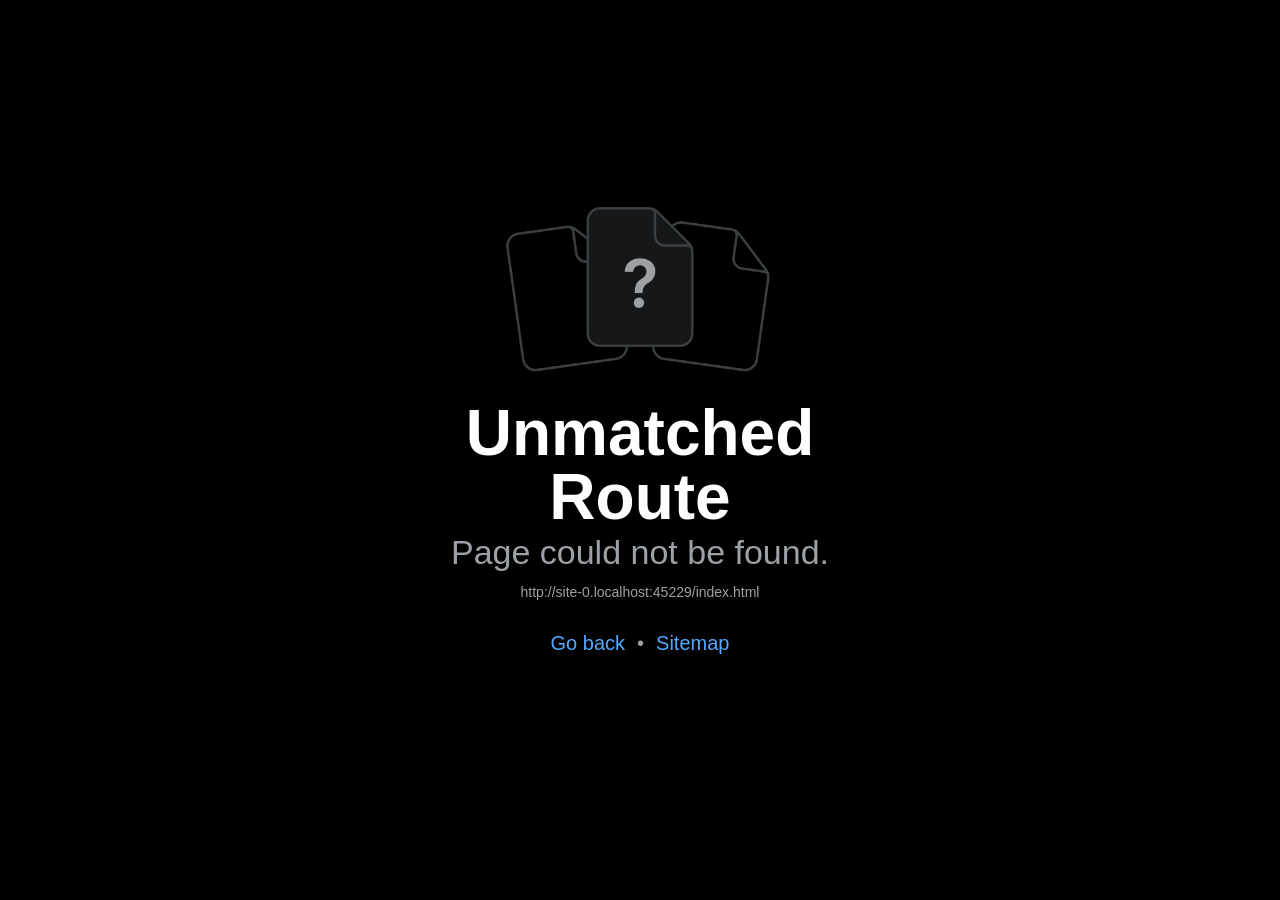
==== app/index.html @ ffafdc49 "Web app 1.2.2" ====
<!doctype html>
<html lang="en">
  <head>
    <meta charset="utf-8" />
    <script>(function(){var l=window.location,m=/[?&]__p=([^&]*)/.exec(l.search);if(m){history.replaceState(null,'','/app'+decodeURIComponent(m[1]));}})();</script>
    <link rel="manifest" href="/app/manifest.webmanifest">
    <link rel="apple-touch-icon" href="/app/icon.png">
    <meta name="apple-mobile-web-app-capable" content="yes">
    <meta name="mobile-web-app-capable" content="yes">
    <meta name="apple-mobile-web-app-status-bar-style" content="black-translucent">
    <meta name="apple-mobile-web-app-title" content="VD">
    <meta name="app-version" content="1.2.2">
    <meta httpEquiv="X-UA-Compatible" content="IE=edge" />
    <meta name="viewport" content="width=device-width, initial-scale=1, viewport-fit=cover" />
    <title>Velachery Dreamers</title>
    <!-- The `react-native-web` recommended style reset: https://necolas.github.io/react-native-web/docs/setup/#root-element -->
    <style id="expo-reset">
      /* These styles make the body full-height */
      html,
      body {
        height: 100%;
        background-color: #000000;
      }
      /* These styles disable body scrolling if you are using <ScrollView> */
      body {
        overflow: hidden;
      }
      /* These styles make the root element full-height */
      #root {
        display: flex;
        height: 100%;
        flex: 1;
      }
      #root { width: 100%; max-width: 560px; margin: 0 auto; }
    </style>
  <meta name="theme-color" content="#000000">
<link rel="icon" href="/app/favicon.ico"/></head>

  <body>
    <!-- Use static rendering with Expo Router to support running without JavaScript. -->
    <noscript> You need to enable JavaScript to run this app. </noscript>
    <!-- The root element for your Expo app. -->
    <div id="root"></div>
  <script src="/app/_expo/static/js/web/__expo-metro-runtime-97703ae02682710149335928b974f18d.js" defer></script><script src="/app/_expo/static/js/web/__common-6faaa25ef41eb93a1180582ffc4108fa.js" defer></script><script src="/app/_expo/static/js/web/entry-813316d122bf17bf22d6107da2a4a2f1.js" defer></script>
</body>
</html>
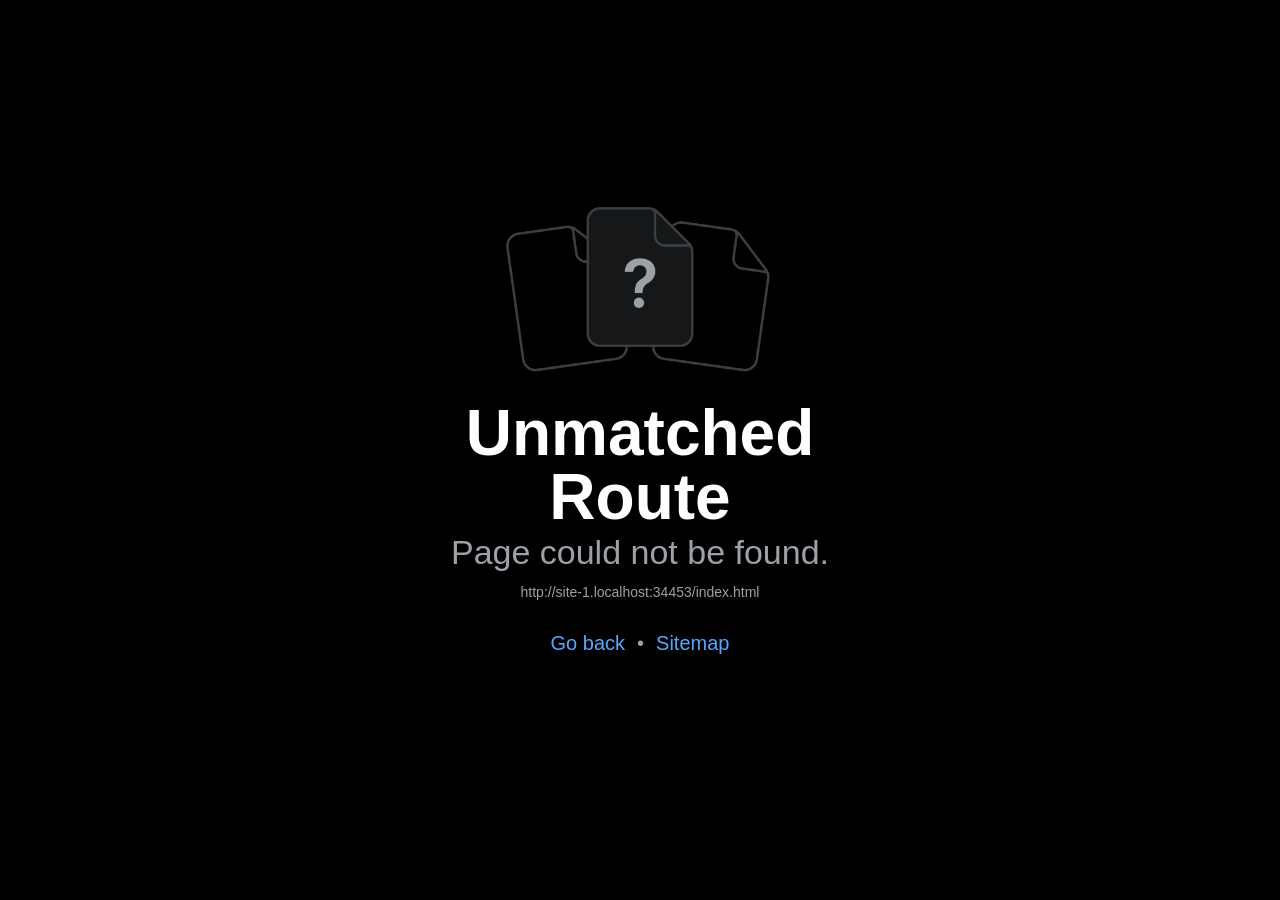
==== commit d530b444: "Web app 1.3.0" ====
--- a/app/index.html
+++ b/app/index.html
@@ -9,7 +9,7 @@
     <meta name="mobile-web-app-capable" content="yes">
     <meta name="apple-mobile-web-app-status-bar-style" content="black-translucent">
     <meta name="apple-mobile-web-app-title" content="VD">
-    <meta name="app-version" content="1.2.2">
+    <meta name="app-version" content="1.3.0">
     <meta httpEquiv="X-UA-Compatible" content="IE=edge" />
     <meta name="viewport" content="width=device-width, initial-scale=1, viewport-fit=cover" />
     <title>Velachery Dreamers</title>
@@ -41,6 +41,6 @@
     <noscript> You need to enable JavaScript to run this app. </noscript>
     <!-- The root element for your Expo app. -->
     <div id="root"></div>
-  <script src="/app/_expo/static/js/web/__expo-metro-runtime-97703ae02682710149335928b974f18d.js" defer></script><script src="/app/_expo/static/js/web/__common-6faaa25ef41eb93a1180582ffc4108fa.js" defer></script><script src="/app/_expo/static/js/web/entry-813316d122bf17bf22d6107da2a4a2f1.js" defer></script>
+  <script src="/app/_expo/static/js/web/__expo-metro-runtime-97703ae02682710149335928b974f18d.js" defer></script><script src="/app/_expo/static/js/web/__common-c357c17caa1826bdaabe10e553787211.js" defer></script><script src="/app/_expo/static/js/web/entry-c2d732f4be383b2bd70527a56b764c92.js" defer></script>
 </body>
 </html>
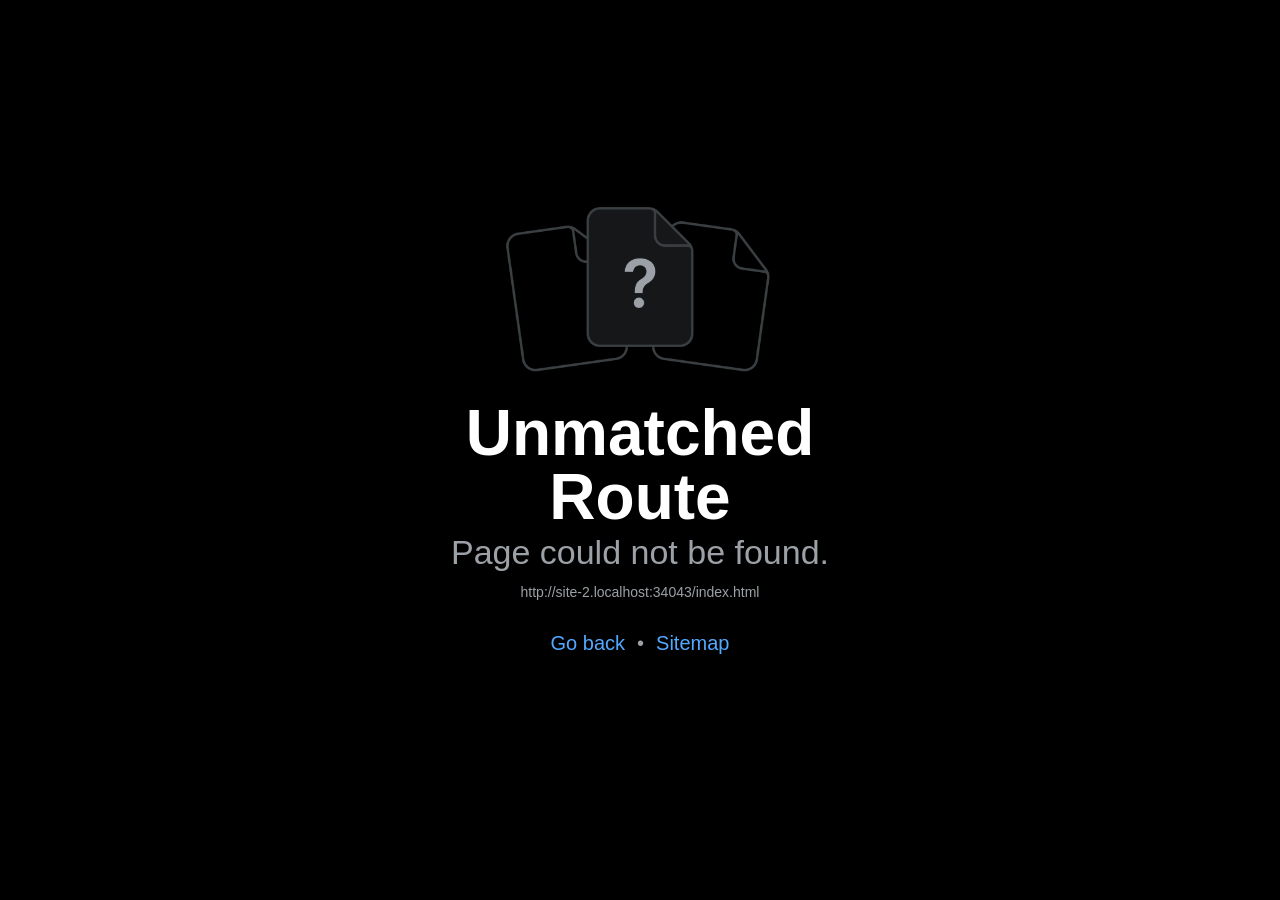
==== commit b2725706: "Web app 1.3.1" ====
--- a/app/index.html
+++ b/app/index.html
@@ -9,7 +9,7 @@
     <meta name="mobile-web-app-capable" content="yes">
     <meta name="apple-mobile-web-app-status-bar-style" content="black-translucent">
     <meta name="apple-mobile-web-app-title" content="VD">
-    <meta name="app-version" content="1.3.0">
+    <meta name="app-version" content="1.3.1">
     <meta httpEquiv="X-UA-Compatible" content="IE=edge" />
     <meta name="viewport" content="width=device-width, initial-scale=1, viewport-fit=cover" />
     <title>Velachery Dreamers</title>
@@ -41,6 +41,6 @@
     <noscript> You need to enable JavaScript to run this app. </noscript>
     <!-- The root element for your Expo app. -->
     <div id="root"></div>
-  <script src="/app/_expo/static/js/web/__expo-metro-runtime-97703ae02682710149335928b974f18d.js" defer></script><script src="/app/_expo/static/js/web/__common-c357c17caa1826bdaabe10e553787211.js" defer></script><script src="/app/_expo/static/js/web/entry-c2d732f4be383b2bd70527a56b764c92.js" defer></script>
+  <script src="/app/_expo/static/js/web/__expo-metro-runtime-97703ae02682710149335928b974f18d.js" defer></script><script src="/app/_expo/static/js/web/__common-94457c7345546b5c33dde38bcb927011.js" defer></script><script src="/app/_expo/static/js/web/entry-466f16998f69eee163ca1ddec0349a0b.js" defer></script>
 </body>
 </html>
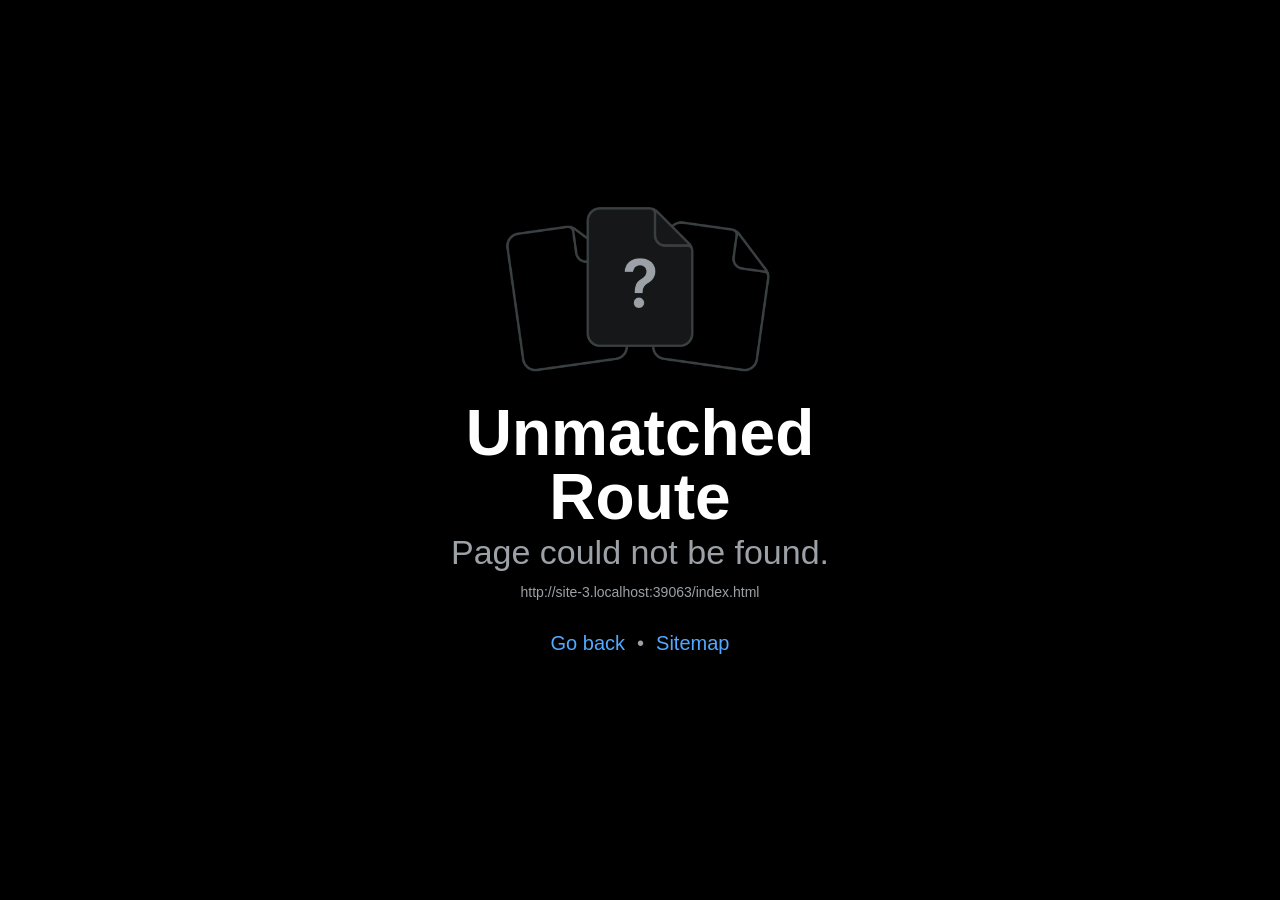
==== commit 0ab3d50d: "Web app 1.3.2" ====
--- a/app/index.html
+++ b/app/index.html
@@ -9,7 +9,7 @@
     <meta name="mobile-web-app-capable" content="yes">
     <meta name="apple-mobile-web-app-status-bar-style" content="black-translucent">
     <meta name="apple-mobile-web-app-title" content="VD">
-    <meta name="app-version" content="1.3.1">
+    <meta name="app-version" content="1.3.2">
     <meta httpEquiv="X-UA-Compatible" content="IE=edge" />
     <meta name="viewport" content="width=device-width, initial-scale=1, viewport-fit=cover" />
     <title>Velachery Dreamers</title>
@@ -41,6 +41,6 @@
     <noscript> You need to enable JavaScript to run this app. </noscript>
     <!-- The root element for your Expo app. -->
     <div id="root"></div>
-  <script src="/app/_expo/static/js/web/__expo-metro-runtime-97703ae02682710149335928b974f18d.js" defer></script><script src="/app/_expo/static/js/web/__common-94457c7345546b5c33dde38bcb927011.js" defer></script><script src="/app/_expo/static/js/web/entry-466f16998f69eee163ca1ddec0349a0b.js" defer></script>
+  <script src="/app/_expo/static/js/web/__expo-metro-runtime-97703ae02682710149335928b974f18d.js" defer></script><script src="/app/_expo/static/js/web/__common-b385df8a208b3855b78eff79ed017b12.js" defer></script><script src="/app/_expo/static/js/web/entry-daa87290e35e4868b406b15d2ec59c6f.js" defer></script>
 </body>
 </html>
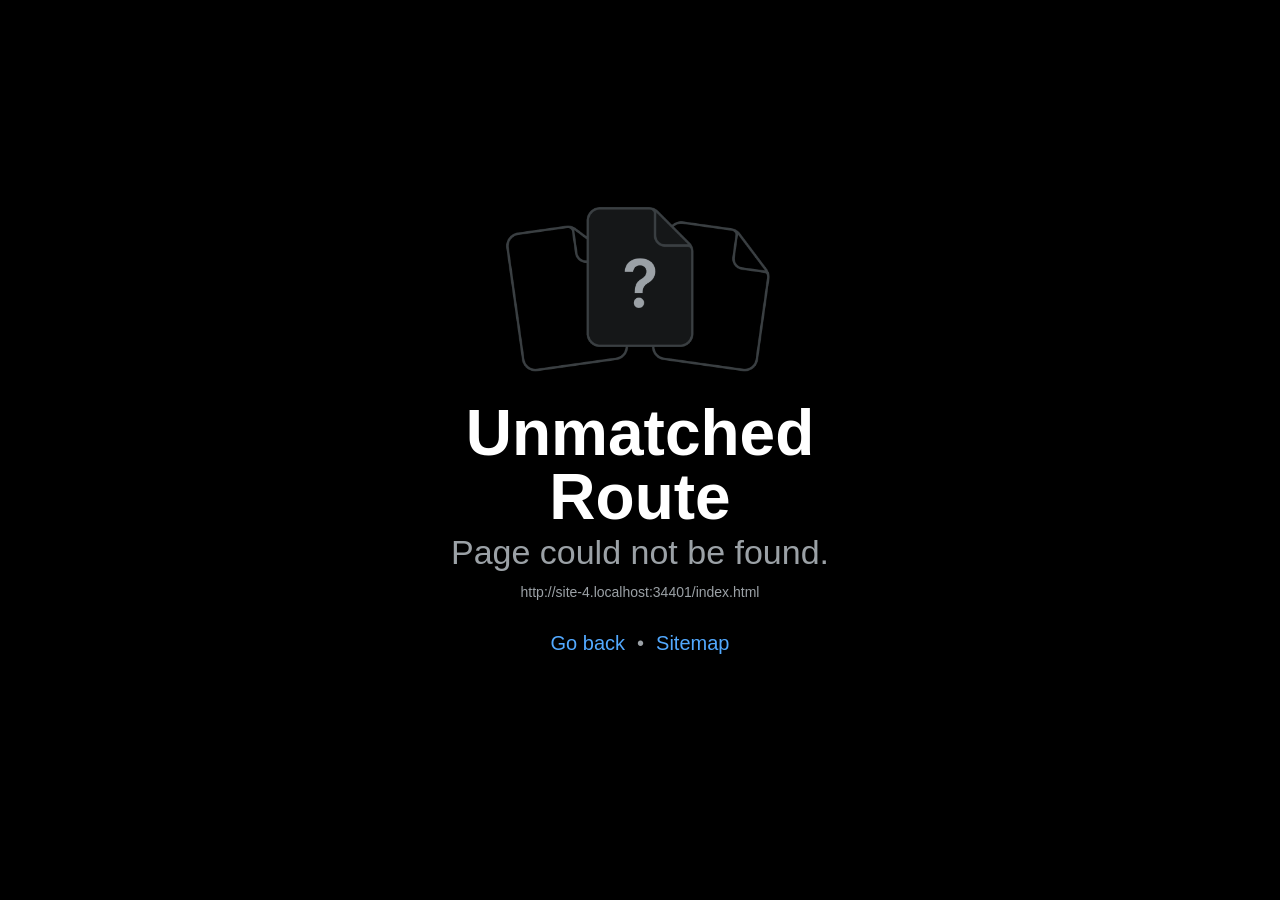
==== commit 68bd8b31: "Web app 1.3.2" ====
--- a/app/index.html
+++ b/app/index.html
@@ -41,6 +41,6 @@
     <noscript> You need to enable JavaScript to run this app. </noscript>
     <!-- The root element for your Expo app. -->
     <div id="root"></div>
-  <script src="/app/_expo/static/js/web/__expo-metro-runtime-97703ae02682710149335928b974f18d.js" defer></script><script src="/app/_expo/static/js/web/__common-b385df8a208b3855b78eff79ed017b12.js" defer></script><script src="/app/_expo/static/js/web/entry-daa87290e35e4868b406b15d2ec59c6f.js" defer></script>
+  <script src="/app/_expo/static/js/web/__expo-metro-runtime-97703ae02682710149335928b974f18d.js" defer></script><script src="/app/_expo/static/js/web/__common-d7a46f9b17299aea2de496efc060afec.js" defer></script><script src="/app/_expo/static/js/web/entry-24d5d5b38eea51b9a809f2862d9b0235.js" defer></script>
 </body>
 </html>
